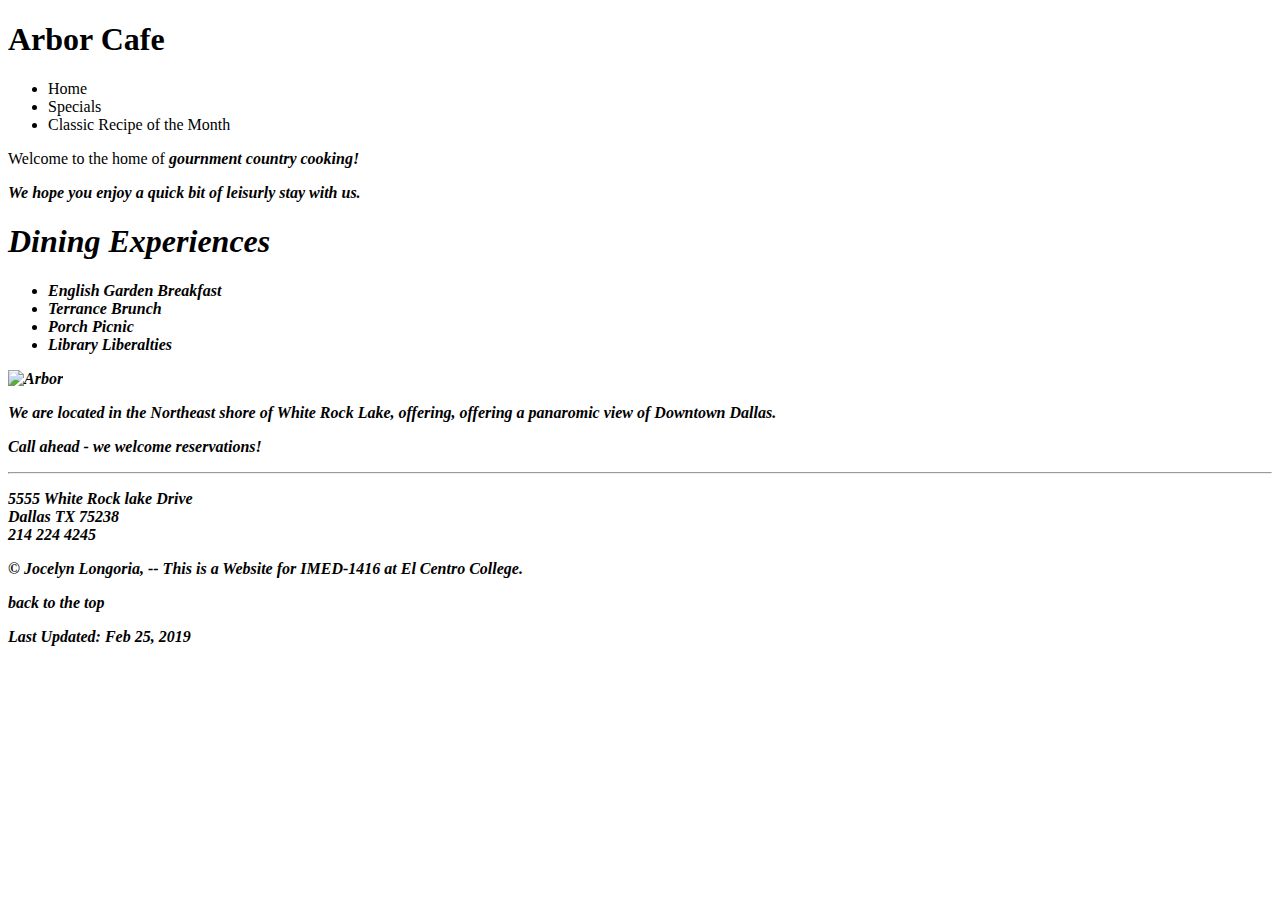
==== arbor/arbor.html @ f586e146 "Update arbor.html" ====
<!DOCTYPE html>
<html>
   <head>
      <title>Arbor Cafe - Home</title>
   </head>
   <body>
      <header>
         <h1>Arbor Cafe</h1>
      </header>
      <nav>
         <ul>
         <li>Home</li>
           <li>Specials</li>
           <li>Classic Recipe of the Month</li>
         <ul>
      </nav>
      <main>
         <section>
            <article>
            
               <p>Welcome to the home of <strong/><em>gournment country cooking!</strog></p>          
            <p>We hope you enjoy a quick bit of leisurly stay with us.</p>   
            
            <h1>Dining Experiences</h1>
            
            <ul>
              <li>English Garden Breakfast</li>
              <li>Terrance Brunch</li>
              <li>Porch Picnic</li>
              <li>Library Liberalties</li>
            </ul>
               
            </article>
         </section>
         <aside>
     
            <img src="cafe.jpg" alt=Arbor Cafe" height="100" width="100">
          </aside>                                                              
         
         <p>We are located in the Northeast shore of White Rock Lake, offering, offering a panaromic view of Downtown Dallas.</p>   
         <p>Call ahead - we welcome reservations!</p>
         
      </main>
      <footer>
         <hr>
         <p><em>5555 White Rock lake Drive<br>
            Dallas TX 75238<br>
            214 224 4245</em></p>
         
         <p><strong>&copy; Jocelyn Longoria</strong>, -- This is a Website for <em>IMED-1416</em> at El Centro College.</p>
         <p>back to the top</p>
         <p>Last Updated: Feb 25, 2019</p>
         
      </footer>
   </body>
</html>
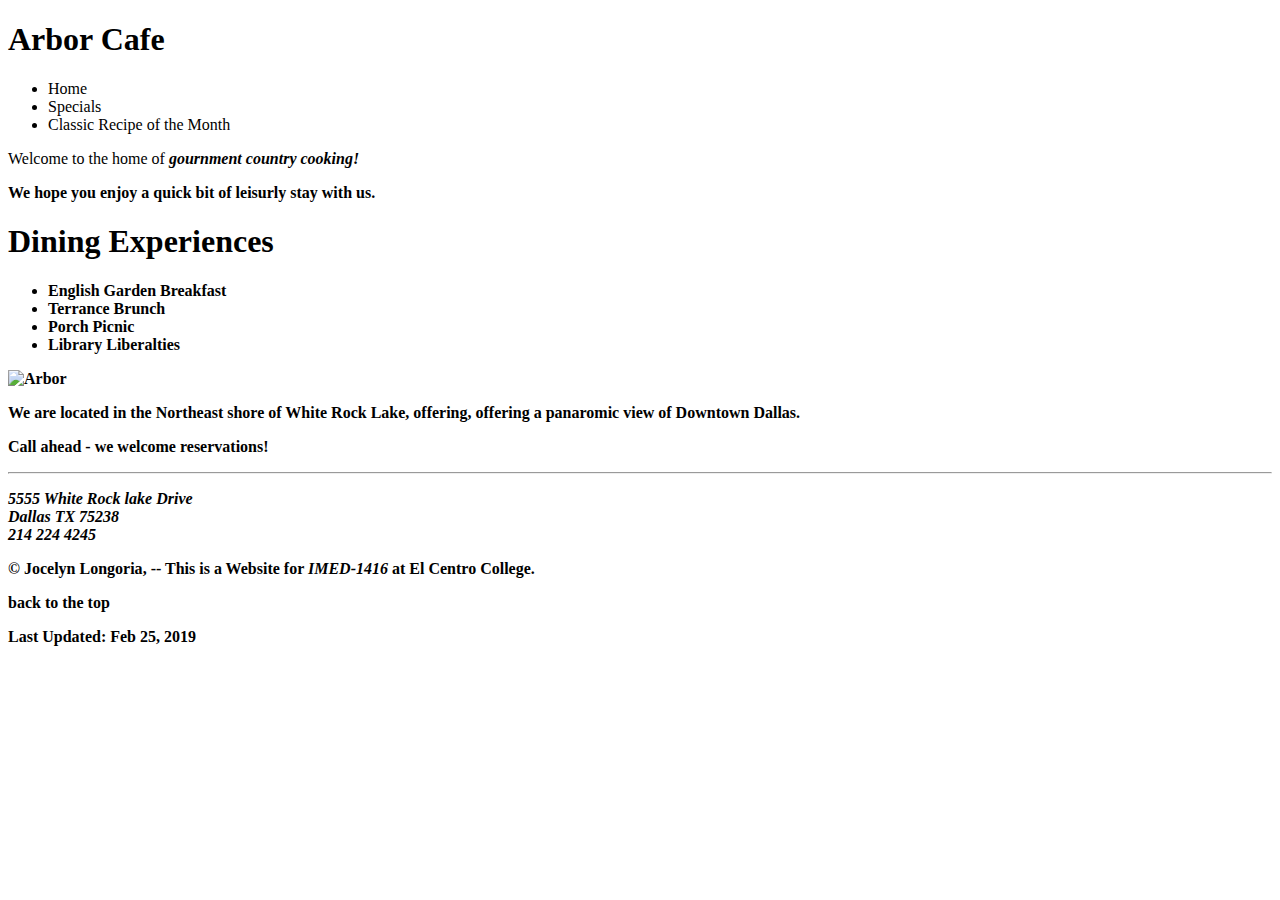
==== commit 117acb79: "Update arbor.html" ====
--- a/arbor/arbor.html
+++ b/arbor/arbor.html
@@ -8,17 +8,17 @@
          <h1>Arbor Cafe</h1>
       </header>
       <nav>
-         <ul>
+      <ul>
          <li>Home</li>
-           <li>Specials</li>
-           <li>Classic Recipe of the Month</li>
+         <li>Specials</li>
+         <li>Classic Recipe of the Month</li>
          <ul>
       </nav>
       <main>
          <section>
             <article>
             
-               <p>Welcome to the home of <strong/><em>gournment country cooking!</strog></p>          
+               <p>Welcome to the home of <strong/><em>gournment country cooking!</em></strog></p>          
             <p>We hope you enjoy a quick bit of leisurly stay with us.</p>   
             
             <h1>Dining Experiences</h1>
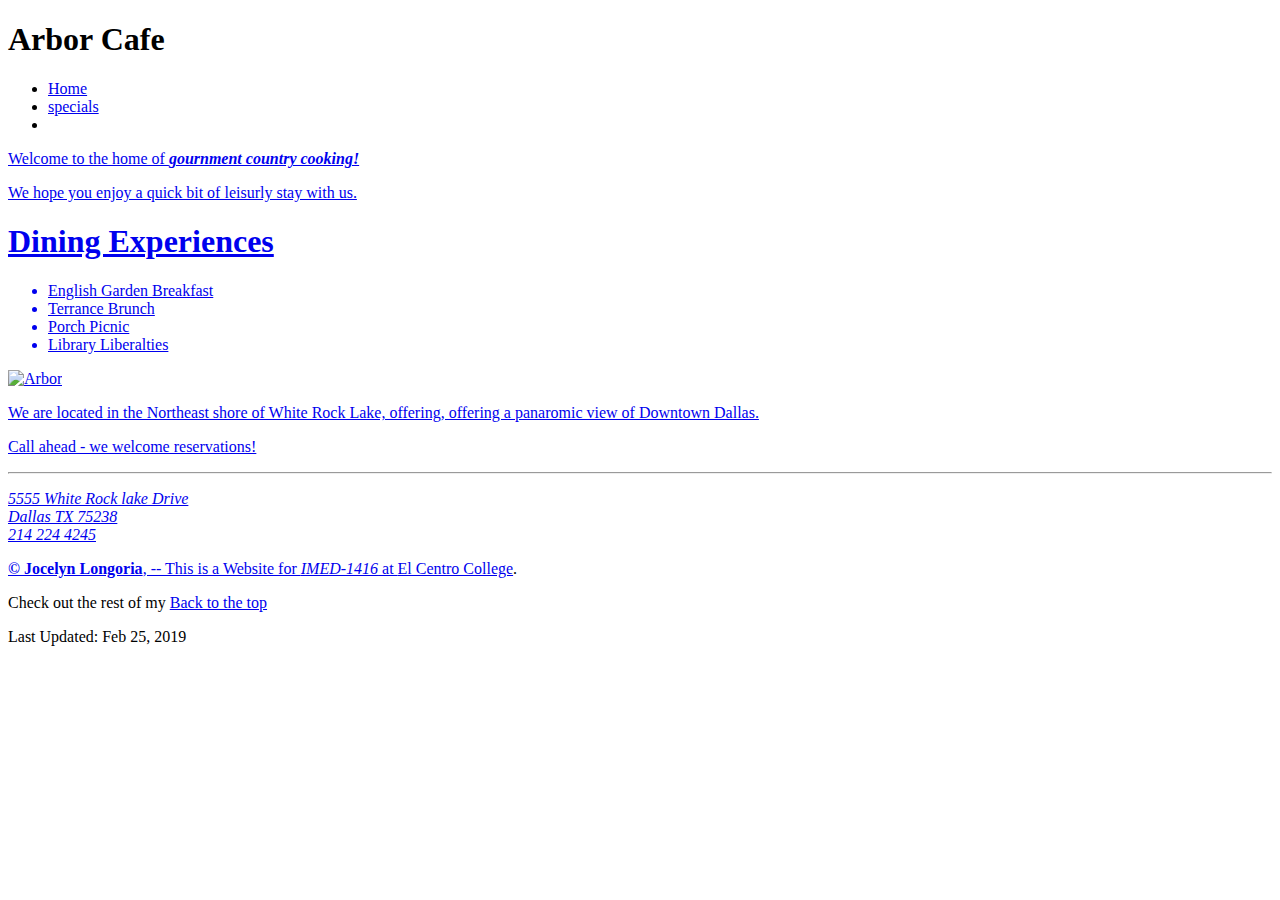
==== commit 882273b3: "Update arbor.html" ====
--- a/arbor/arbor.html
+++ b/arbor/arbor.html
@@ -5,20 +5,20 @@
    </head>
    <body>
       <header>
-         <h1>Arbor Cafe</h1>
+         <h1><a name="top">Arbor Cafe</a></h1>
       </header>
       <nav>
       <ul>
-         <li>Home</li>
-         <li>Specials</li>
-         <li>Classic Recipe of the Month</li>
+         <li><a href="/arbor/arbor.html">Home</a></li>
+         <li><a href="/arbor/specials.html">specials</a></li>
+         <li><a href="/arbor/recipe.html"Classic Recipe of the Month</a></li>
          <ul>
       </nav>
       <main>
          <section>
             <article>
             
-               <p>Welcome to the home of <strong/><em>gournment country cooking!</em></strog></p>          
+               <p>Welcome to the home of <strong/><em>gournment country cooking!</em></strong></p>          
             <p>We hope you enjoy a quick bit of leisurly stay with us.</p>   
             
             <h1>Dining Experiences</h1>
@@ -47,8 +47,10 @@
             Dallas TX 75238<br>
             214 224 4245</em></p>
          
-         <p><strong>&copy; Jocelyn Longoria</strong>, -- This is a Website for <em>IMED-1416</em> at El Centro College.</p>
-         <p>back to the top</p>
+      <p><strong>&copy; Jocelyn Longoria</strong>, -- This is a Website for <em>IMED-1416</em> at <a href=http://www.elcentrocollege.edu">El Centro College</a>.</p>
+      <p>Check out the rest of my <a href="https://imed2415.github.io>site</a>!</p>
+        
+         <p><a href="#top">Back to the top</a></p>
          <p>Last Updated: Feb 25, 2019</p>
          
       </footer>
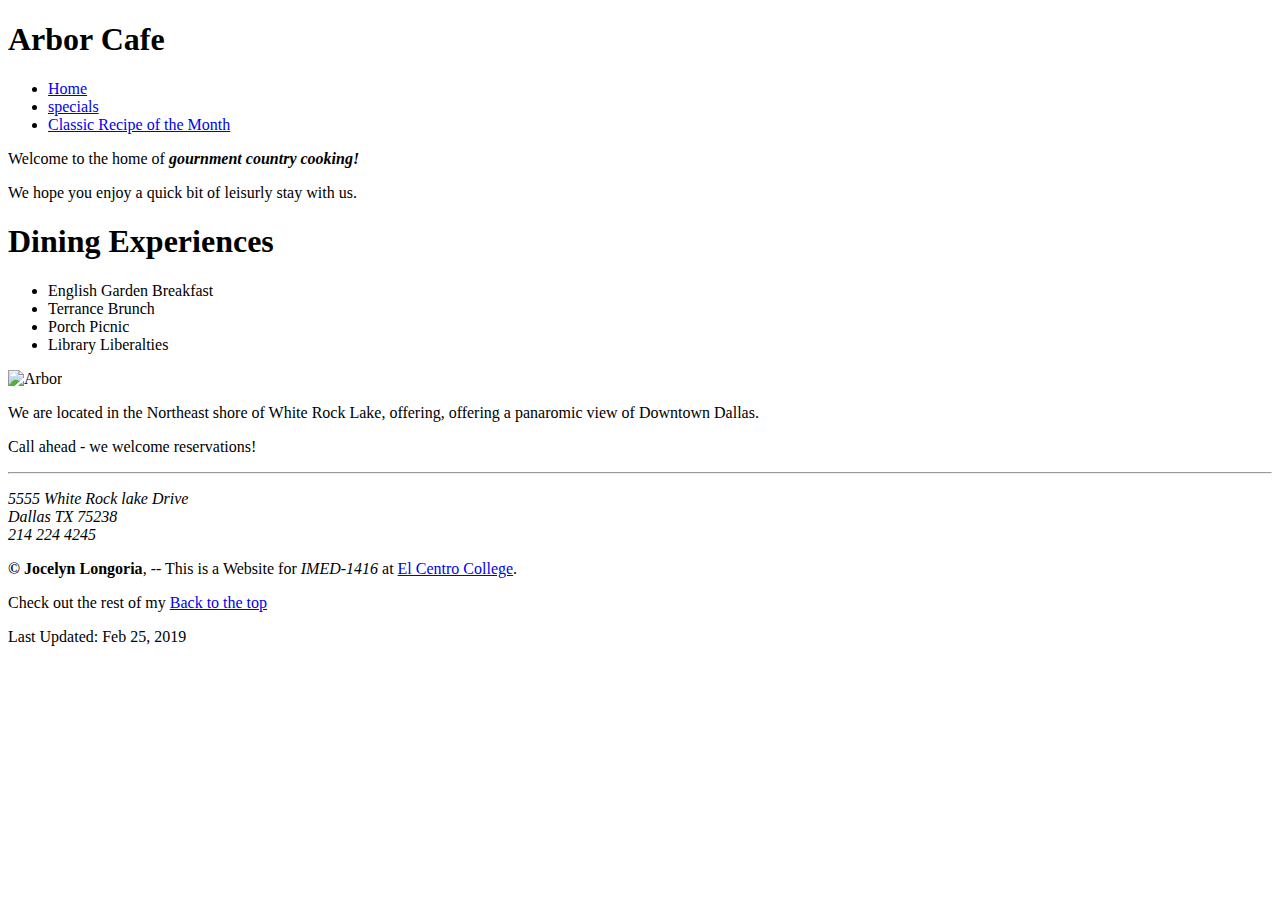
==== commit f693849c: "Update arbor.html" ====
--- a/arbor/arbor.html
+++ b/arbor/arbor.html
@@ -11,7 +11,7 @@
       <ul>
          <li><a href="/arbor/arbor.html">Home</a></li>
          <li><a href="/arbor/specials.html">specials</a></li>
-         <li><a href="/arbor/recipe.html"Classic Recipe of the Month</a></li>
+         <li><a href="/arbor/recipe.html">Classic Recipe of the Month</a></li>
          <ul>
       </nav>
       <main>
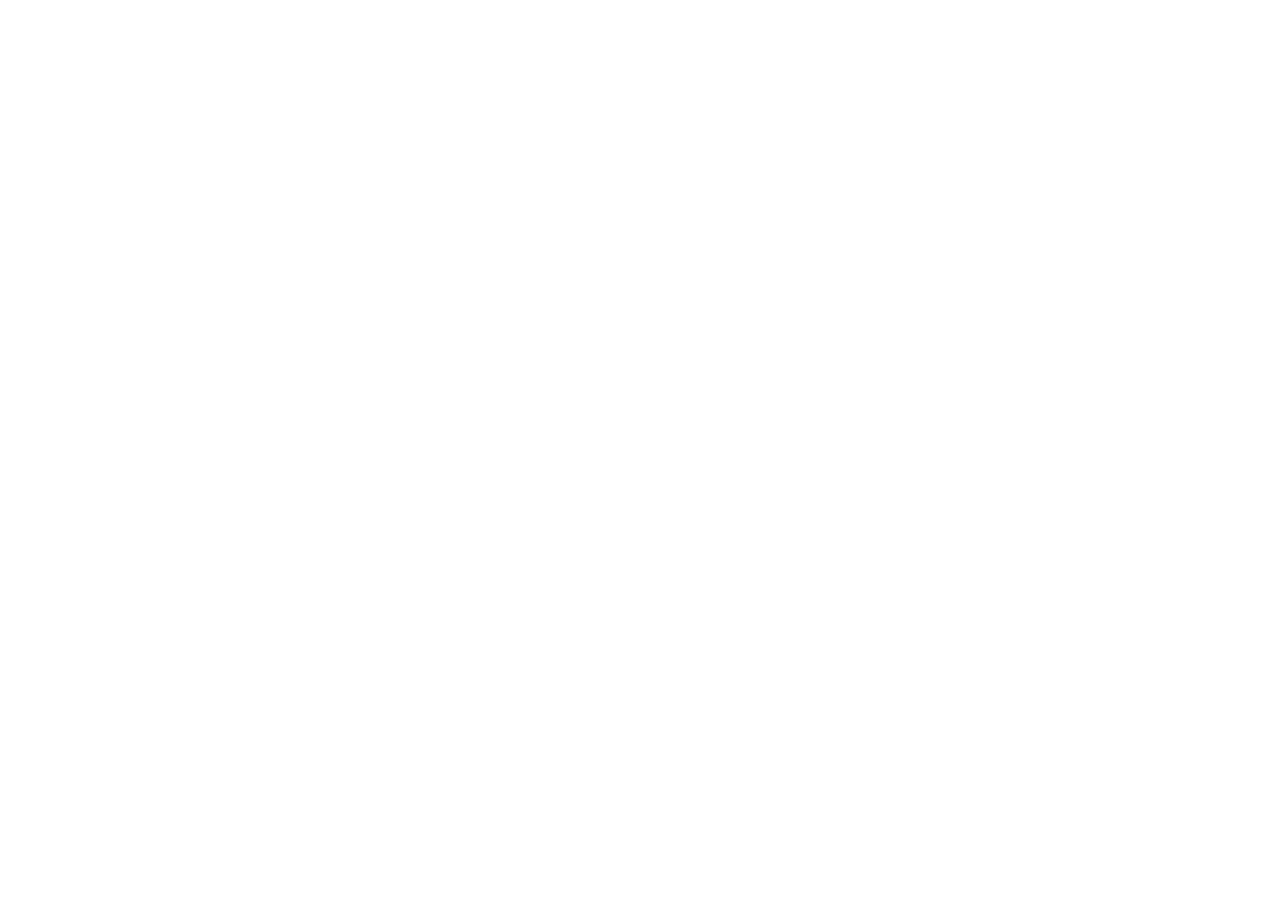
==== commit 9ee7570b: "Update arbor.html" ====
--- a/arbor/arbor.html
+++ b/arbor/arbor.html
@@ -2,10 +2,14 @@
 <html>
    <head>
       <title>Arbor Cafe - Home</title>
+     
+      <link rel="stylesheeet" type='text/css"href="styles/arbor.css"/>
    </head>
    <body>
       <header>
-         <h1><a name="top">Arbor Cafe</a></h1>
+        
+          <img scr="arborlogo.jpg" alt="Arbor Cafe"height="100" width="760
+                             
       </header>
       <nav>
       <ul>
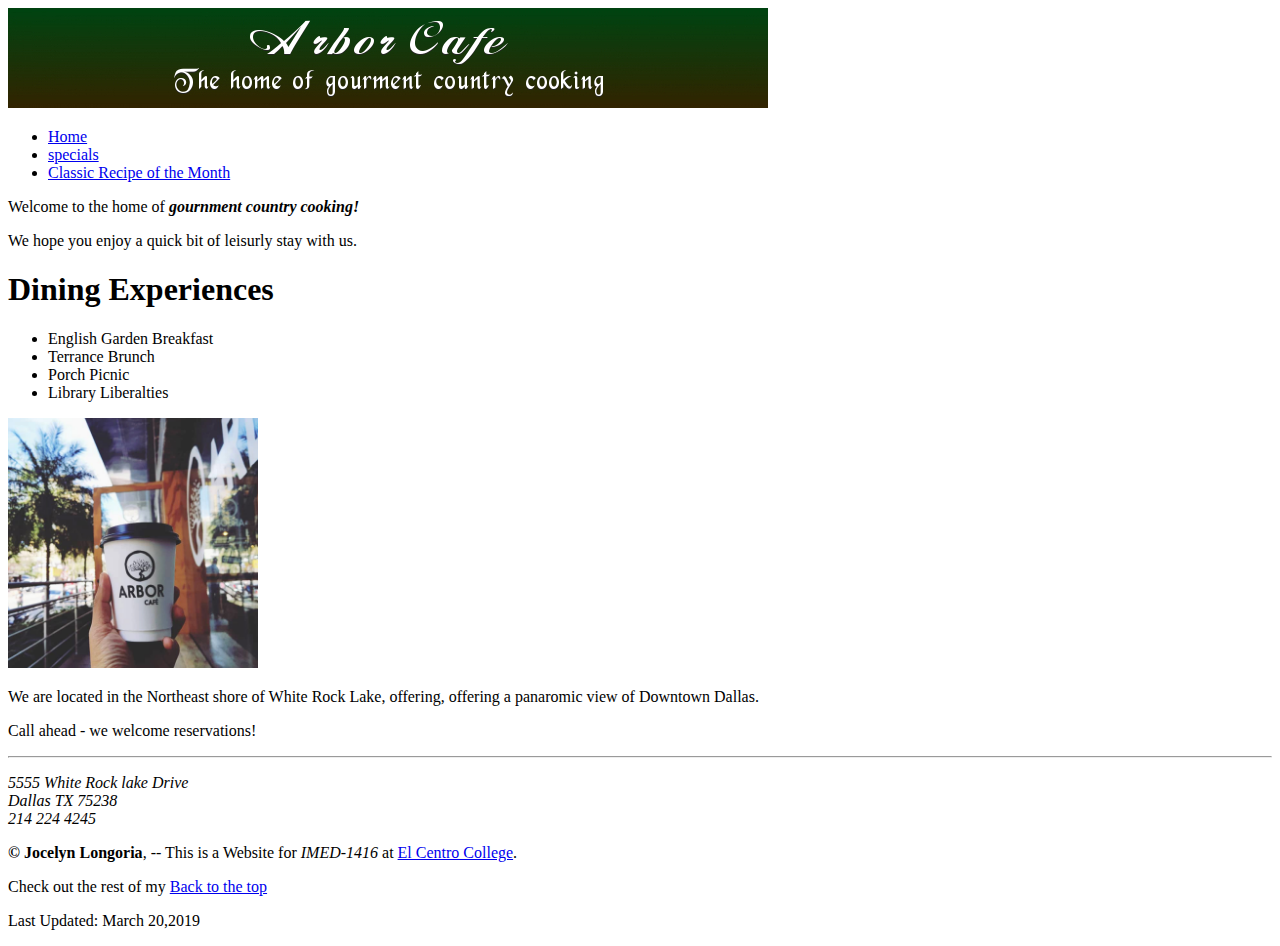
==== commit 032bd380: "Update arbor.html" ====
--- a/arbor/arbor.html
+++ b/arbor/arbor.html
@@ -3,12 +3,13 @@
    <head>
       <title>Arbor Cafe - Home</title>
      
-      <link rel="stylesheeet" type='text/css"href="styles/arbor.css"/>
+      <link rel="stylesheeet" type="text/css" href="styles/arbor.css"/>
    </head>
    <body>
       <header>
         
-          <img scr="arborlogo.jpg" alt="Arbor Cafe"height="100" width="760
+          <img src="arborlogo.jpg" alt="Arbor Cafe"height="100" width="760">
+
                              
       </header>
       <nav>
@@ -38,14 +39,14 @@
          </section>
          <aside>
      
-            <img src="cafe.jpg" alt=Arbor Cafe" height="100" width="100">
+            <img src="arbor.jpg" alt="Arbor Cafe" height="250" width="250">
           </aside>                                                              
          
          <p>We are located in the Northeast shore of White Rock Lake, offering, offering a panaromic view of Downtown Dallas.</p>   
          <p>Call ahead - we welcome reservations!</p>
          
       </main>
-      <footer>
+      <footer id="footer">
          <hr>
          <p><em>5555 White Rock lake Drive<br>
             Dallas TX 75238<br>
@@ -55,7 +56,7 @@
       <p>Check out the rest of my <a href="https://imed2415.github.io>site</a>!</p>
         
          <p><a href="#top">Back to the top</a></p>
-         <p>Last Updated: Feb 25, 2019</p>
+         <p>Last Updated: March 20,2019</p>
          
       </footer>
    </body>
--- a/arbor/styles/arbor.css
+++ b/arbor/styles/arbor.css
@@ -0,0 +1,23 @@
+body {
+font-family: Arial, Helvetica, sans-serif;
+font-size: medium;
+color: black;
+margin: 0px;
+}
+a:link {
+  color: Blue;
+  text-decoration: underline;
+}
+a:visited {
+  color: #990000;
+  text-decoration: underline;
+}
+a:hover {
+  color: #006633;
+  text-decoration: none;
+}
+#footer{
+  font-size: small
+  text-align: center;
+  clear: both;
+}
